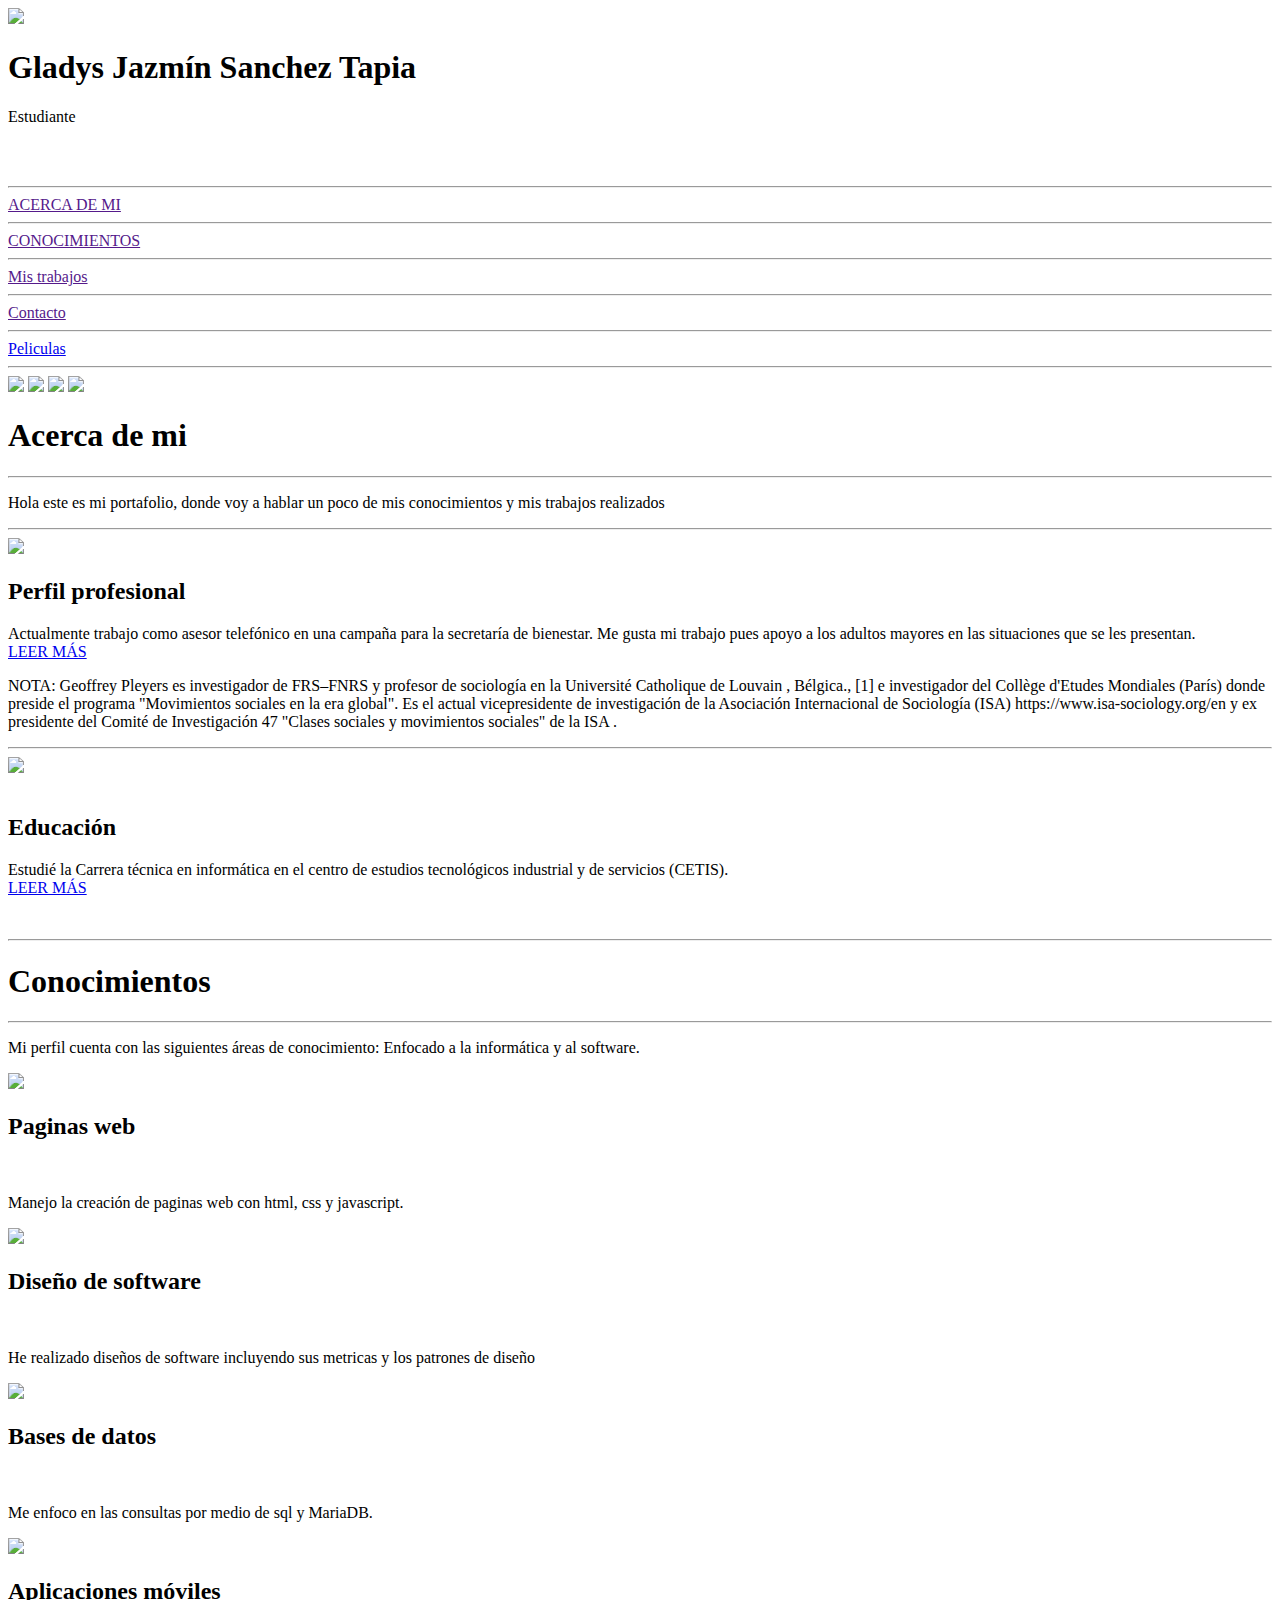
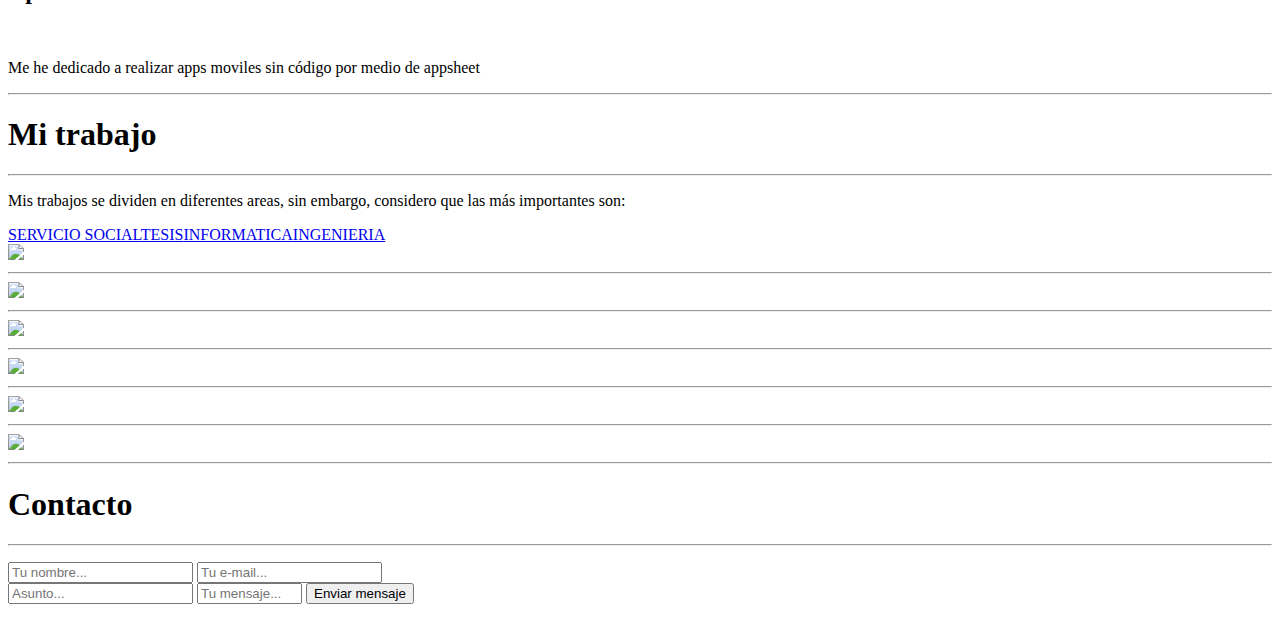
==== index.html @ 023d52a3 "Actualizacion del proyecto" ====
<!DOCTYPE HTML>
<html>
<HEAD> 
   <TITLE> Proyecto Final. Programación web</TITLE>   
   <meta charset="UTF-8">
   <link type="text/css" rel="stylesheet" href="Proyecto.css">
</HEAD>
<body>
    <div class="div2">
        <img src="imagenes/YO.jpeg" id="imagen1">
        <h1 class="t1">Gladys Jazmín Sanchez Tapia</h1>
        <p class="p00">Estudiante</p>
        <br>
        <br>    
            <hr>
            <a href="" class="button">ACERCA DE MI</a> 
            <hr>
            <a href="" class="button">CONOCIMIENTOS</a>
             <hr>
            <a href="" class="button">Mis trabajos</a>
            <hr>
            <a href="" class="button">Contacto</a>
            <hr>
            <a href="peliculas.html" class="button">Peliculas</a>
            <hr>
        
        <tr>
            <td><a href="#"><img src="imagenes/face.png" id="imagen6"></a></td>
            <td><a href="#"><img src="imagenes/insta.png" id="imagen5"></a></td>
            <td><a href="#"><img src="imagenes/whats.png" id="imagen6"></a></td>
            <td><a href="#"><img src="imagenes/twit.png" id="imagen6"></a></td>
          </tr>
          
      </div>

    <div class="div1">
    <h1 class="t2"> Acerca de mi </h1>
    <hr class="Ac">
    <p class="p0">Hola este es mi portafolio, donde voy a hablar un poco de mis conocimientos y mis trabajos realizados </p>

    <hr>
    <div class="div5">
    <img src="imagenes/bienestar.jpg" id="imagen2"> 
    <p class="p1">
        <h2>Perfil profesional</h2>
        Actualmente trabajo como asesor telefónico en una campaña para la secretaría de bienestar. 
        Me gusta mi trabajo pues apoyo a los adultos mayores en las situaciones que se les presentan.<br> <a href="#" class="leer">LEER MÁS</a>
    </p>
    <p>
        NOTA:
              Geoffrey Pleyers es investigador de FRS–FNRS y profesor de sociología 
              en la Université Catholique de Louvain , Bélgica., 
              [1] e investigador del Collège d'Etudes Mondiales (París) 
              donde preside el programa "Movimientos sociales en la era global".
              Es el actual vicepresidente de investigación de la Asociación 
              Internacional de Sociología (ISA) https://www.isa-sociology.org/en 
              y ex presidente del Comité de Investigación 47 "Clases sociales y movimientos sociales" de la ISA . 
        </p>
    
    </div>

    <hr>

    <div class="div6">
    <img src="imagenes/cetis.jpg" id="imagen3">
    <br>
    <br>
    <h2>Educación</h2>
    <p class="p2">Estudié la Carrera técnica en informática en el  
        centro de estudios tecnológicos industrial y de servicios (CETIS).
         <br>
        <a href="#" class="leer">LEER MÁS</a>
    </p>

  </div>
  <br>
  <hr>
  <h1 class="t2"> Conocimientos </h1>
  <hr class="Ac">
    <p class="p3">
        Mi perfil cuenta con las siguientes áreas de conocimiento:
        Enfocado a la informática
        y al software.
    </p>
    <!--div Mineria-->
     <div class="div3">
        <img src="imagenes/second-white-icon.png" id="imagen4"> 
        <br> <h2 class="md">Paginas web</h2> <br>
            <p class="mc"> Manejo la creación de paginas web con html, css y javascript.
            </p>
        
     </div>
    <!--div Inteligencia Artificial-->
          <div class="div4">
            <img src="imagenes/first-white-icon.png" id="imagen4"> 
            <br> <h2 class="md">Diseño de software</h2> <br>
                <p class="mc"> He realizado diseños de software incluyendo sus metricas y los patrones de diseño
                </p>
                </div>
     <!--div Investigador-->
                <div class="div3">
                  <img src="imagenes/fourth-white-icon.png" id="imagen4"> 
                    <br> <h2 class="md">Bases de datos</h2> <br>
                       <p class="mc"> Me enfoco en las consultas por medio de sql y MariaDB.
                     </p>
                 </div>
    
    <!--div Programador web-->
                     <div class="div4">
                        <img src="imagenes/third-white-icon.png" id="imagen4"> 
                        <br> <h2 class="md">Aplicaciones móviles</h2> <br>
                           <p class="mc"> Me he dedicado a realizar apps moviles sin código por medio de appsheet
                         </p>
                           </div>

                              <hr>
                        <h1 class="t2"> Mi trabajo </h1>
                           <hr class="Ac">
                           <p class="pi">Mis trabajos se dividen en diferentes areas, 
                            sin embargo, considero que las más importantes son:</p>
                      <div class="div7">

                        <table>
                        <tr>
                       </td> <a href="#" class="button1">SERVICIO SOCIAL</td></a> 
                       </td> <a href="#" class="button1">TESIS</td></a> 
                       </td> <a href="#" class="button1">INFORMATICA</td></a> 
                       </td><a href="#" class="button1">INGENIERIA</td></a> 
                        </tr>
                        <div>
                    </table>

                    <!--div portafolio1-->
                    <div class="div8">
                        <img src="imagenes/portfolio-01.jpg" id="imagen3"> 
                        <hr>
                            </div>
                     <!--div portafolio2-->
                    <div class="div9">
                         <img src="imagenes/portfolio-02.jpg" id="imagen2"> 
                         <hr>
                            </div>
                     <!--div portafolio3-->
                    <div class="div8">
                         <img src="imagenes/portfolio-03.jpg" id="imagen3"> 
                         <hr>
                             </div>
                    <!--div portafolio4-->
                    <div class="div9">
                           <img src="imagenes/portfolio-04.jpg" id="imagen2"> 
                           <hr>
                              </div>
                    <!--div portafolio5-->
                    <div class="div8">
                        <img src="imagenes/ing.jpg" id="imagen3"> 
                        <hr>
                              </div>
                    <!--div portafolio6-->
                    <div class="div9">
                        <img src="imagenes/portfolio-06.png" id="imagen2"> 
                        <hr>
                              </div>

                    <div class="div5">
                        <h1 class="t2">Contacto </h1>
                        <hr class="Ac">
                        <p class="pi"></p>
                         
                        <div class="div10">
                        <form>
                            <p><input placeholder="Tu nombre..."type="text">
                            <input placeholder="Tu e-mail..." type="text"><br>
                            <input placeholder="Asunto..."type="text">
                            <input placeholder="Tu mensaje..." maxlengthtype="50" size="10" type="text">
                            <input type="button" value="Enviar mensaje">
                            </form>
                        </div>
                    </div>
                   
</body>
</html>
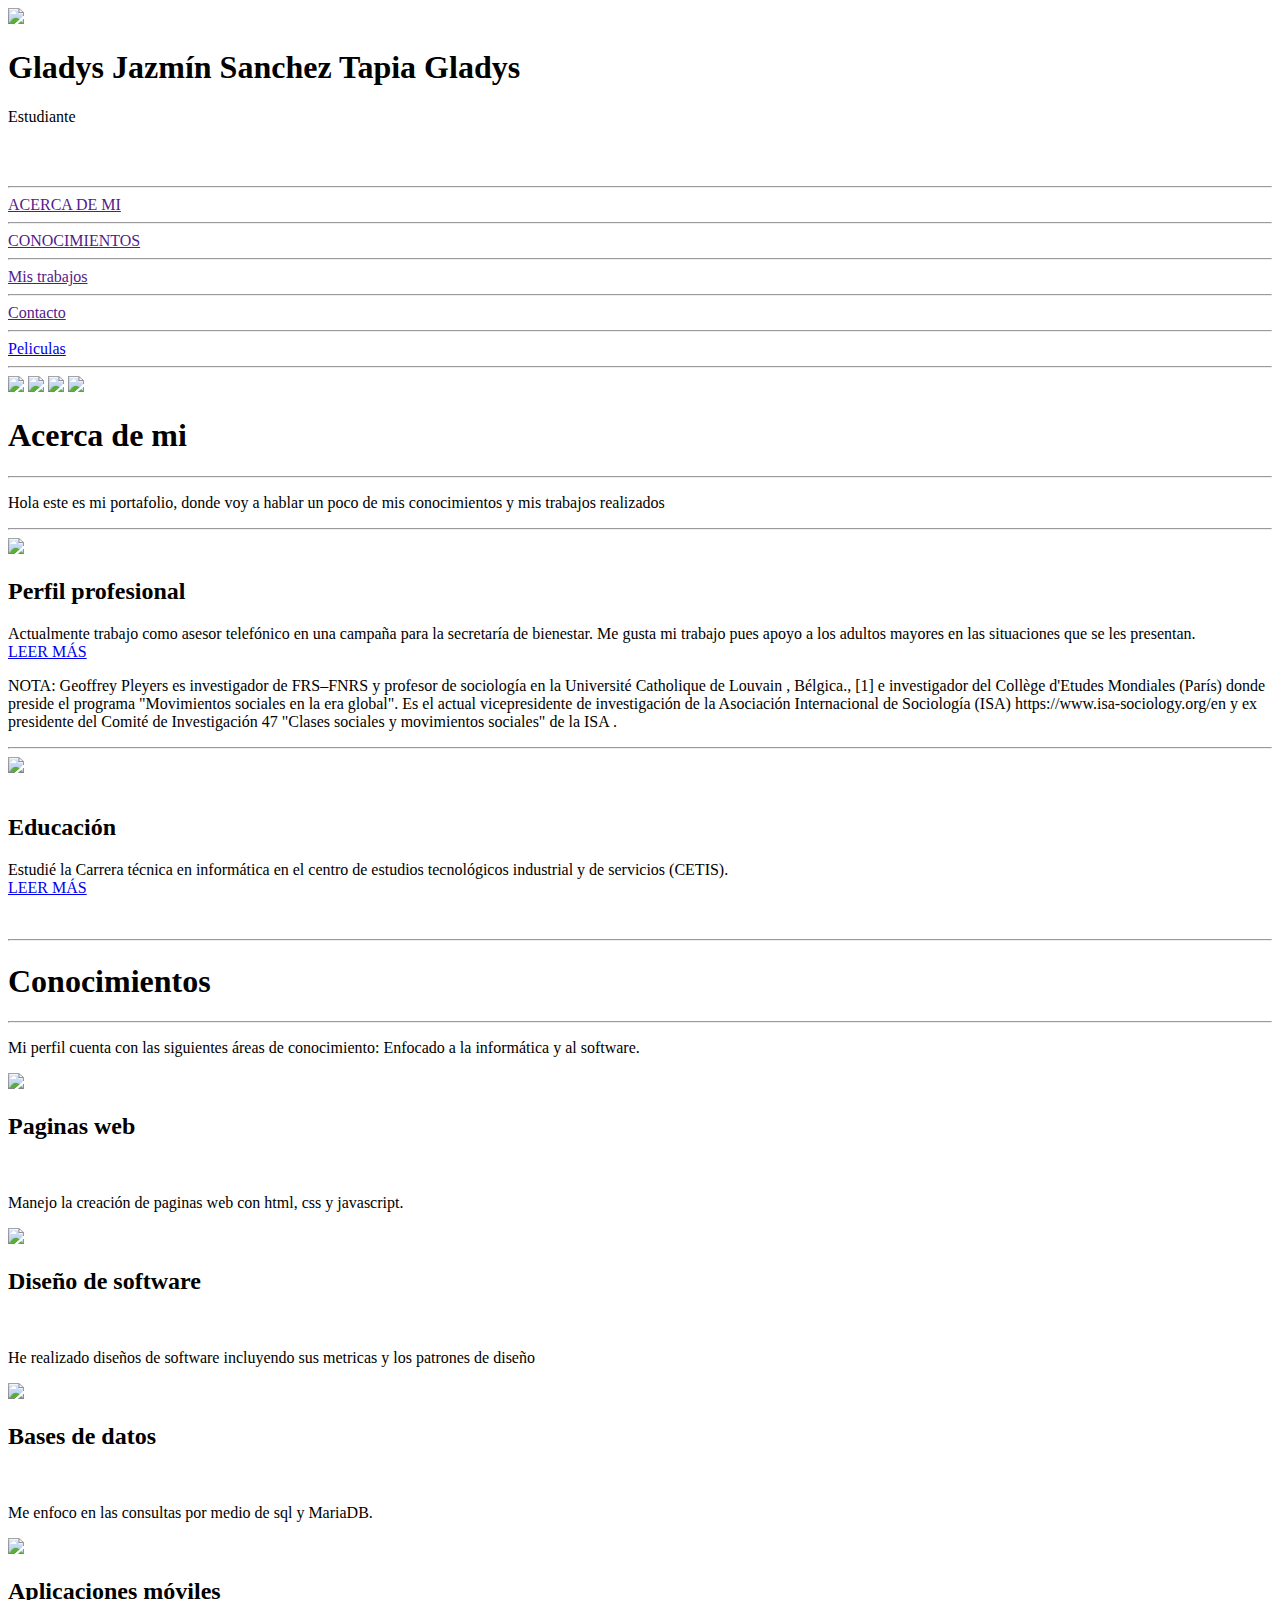
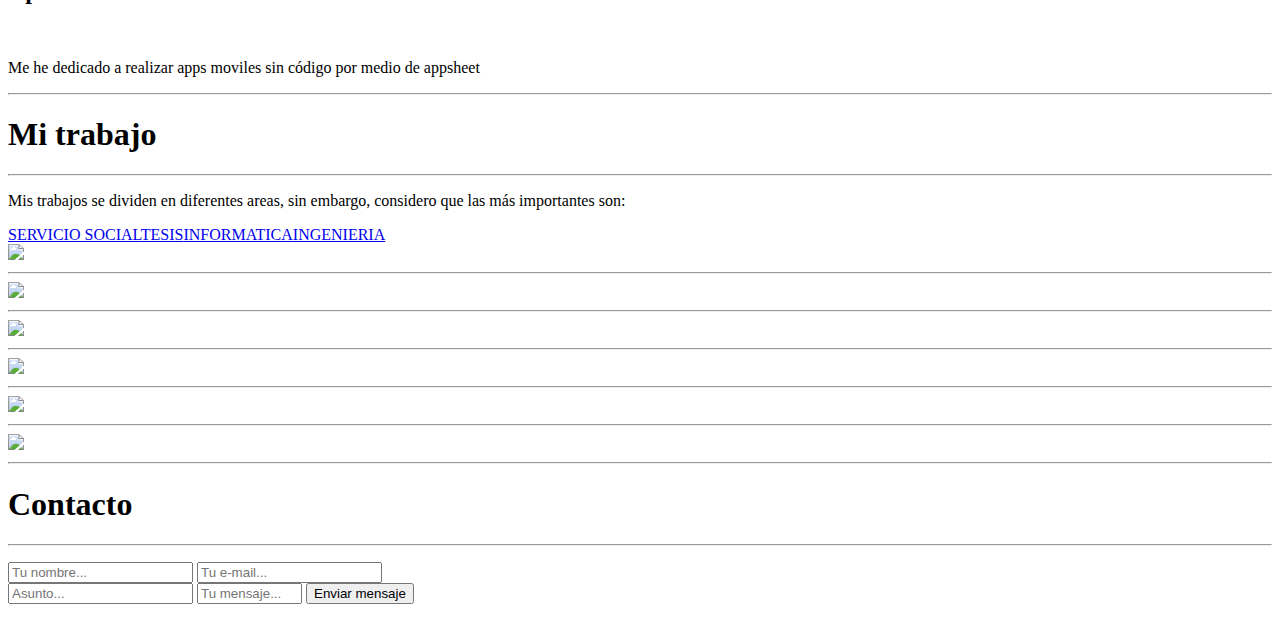
==== commit d58d1572: "Merge branch 'main' of https://github.com/GladysJaz/psancheztapia" ====
--- a/index.html
+++ b/index.html
@@ -8,7 +8,7 @@
 <body>
     <div class="div2">
         <img src="imagenes/YO.jpeg" id="imagen1">
-        <h1 class="t1">Gladys Jazmín Sanchez Tapia</h1>
+        <h1 class="t1">Gladys Jazmín Sanchez Tapia Gladys </h1>
         <p class="p00">Estudiante</p>
         <br>
         <br>    
@@ -178,4 +178,4 @@
                     </div>
                    
 </body>
-</html>+</html>
